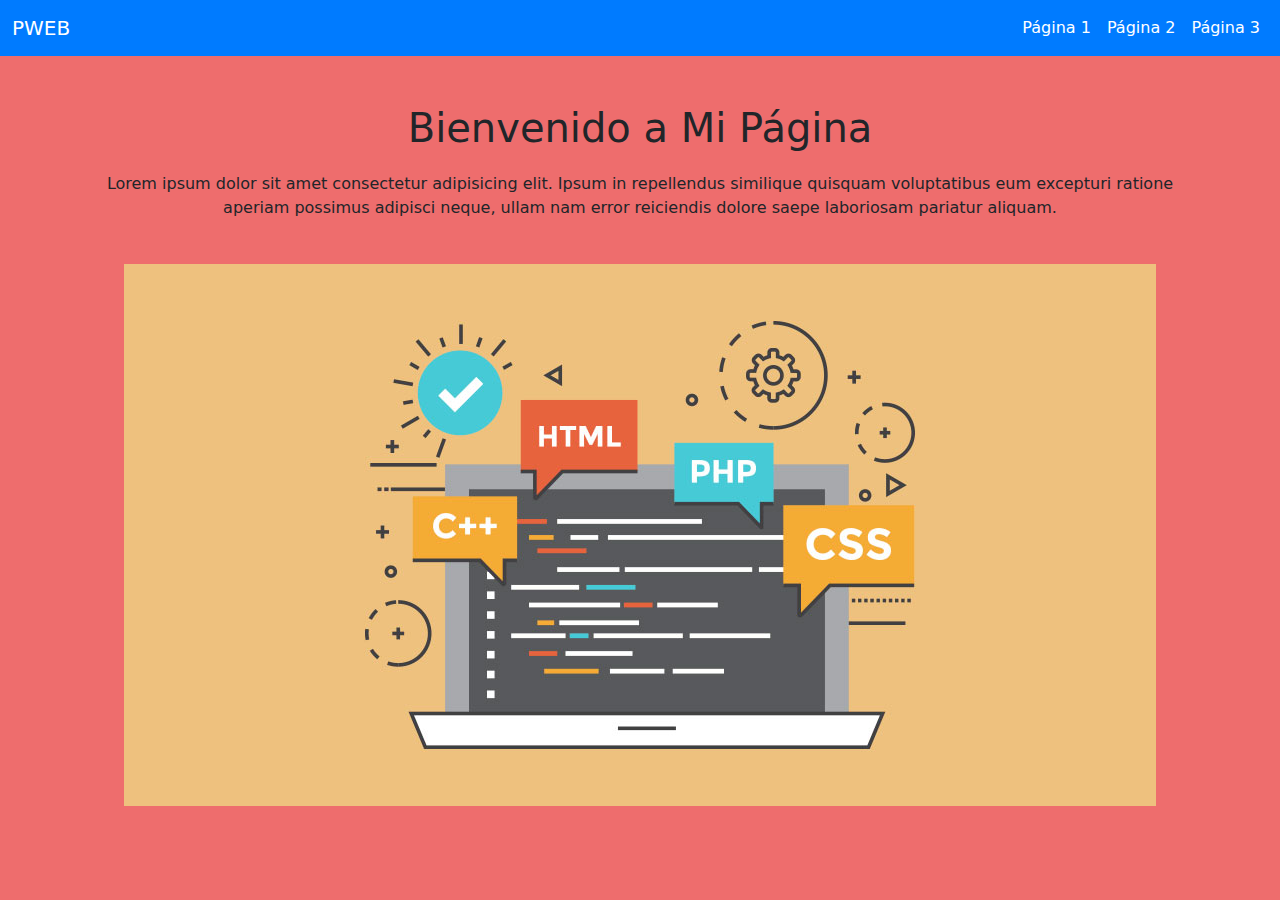
==== index.html @ 7359f721 "Añadidos de archivos del ejercicio 3.1" ====
<!DOCTYPE html>
<html lang="es">
<head>
    <meta charset="UTF-8">
    <meta http-equiv="X-UA-Compatible" content="IE=edge">
    <meta name="viewport" content="width=device-width, initial-scale=1.0">
    <title>Actividad 2</title>
    <link href="https://cdn.jsdelivr.net/npm/bootstrap@5.3.3/dist/css/bootstrap.min.css" rel="stylesheet" integrity="sha384-QWTKZyjpPEjISv5WaRU9OFeRpok6YctnYmDr5pNlyT2bRjXh0JMhjY6hW+ALEwIH" crossorigin="anonymous">
    <link rel="stylesheet" href="index.css">
</head>
<body>
    <nav class="navbar navbar-expand-lg" id="navbar">
        <div class="container-fluid">
            <a class="navbar-brand" href="#">PWEB</a>
            <button class="navbar-toggler" type="button" data-bs-toggle="collapse" data-bs-target="#navbarNav" aria-controls="navbarNav" aria-expanded="false" aria-label="Toggle navigation">
                <span class="navbar-toggler-icon"></span>
            </button>
            <div class="collapse navbar-collapse" id="navbarNav">
                <ul class="navbar-nav ms-auto">
                    <li class="nav-item">
                        <a class="nav-link" href="#">Página 1</a>
                    </li>
                    <li class="nav-item">
                        <a class="nav-link" href="#">Página 2</a>
                    </li>
                    <li class="nav-item">
                        <a class="nav-link" href="#">Página 3</a>
                    </li>
                </ul>
            </div>
        </div>
    </nav>

    <div class="container text-center mt-5">
        <h1>Bienvenido a Mi Página</h1>
        <p>Lorem ipsum dolor sit amet consectetur adipisicing elit. Ipsum in repellendus similique quisquam voluptatibus eum excepturi ratione aperiam possimus adipisci neque, ullam nam error reiciendis dolore saepe laboriosam pariatur aliquam.</p>
        <img src="img1.jpg" alt="Imagen de ejemplo" class="img-fluid mt-4" />
    </div>
    <script src="https://cdn.jsdelivr.net/npm/@popperjs/core@2.11.7/dist/umd/popper.min.js" integrity="sha384-OB8qvZj6nxIbAxPUPgB1tX4Ip5JWeHpR0FjZlwZ5cgIQWNOt54PxY5RhMmEt1gD8" crossorigin="anonymous"></script>
    <script src="https://cdn.jsdelivr.net/npm/bootstrap@5.3.3/dist/js/bootstrap.min.js" integrity="sha384-l94xr0xY4gX/lPsv30QUpChSxjhdHyxg55EkS02Ntf/IKp20fEFW2U1sEw5wV3Vr" crossorigin="anonymous"></script>
</body>
</html>
---- index.css ----
body {
    background-color: #ee6d6d; /* Color de fondo profesional */
}

#navbar {
    background-color: #007BFF; /* Color contrastante para la barra de navegación */
}

.navbar-brand, .nav-link {
    color: white; /* Color del texto en la barra de navegación */
}

.nav-link:hover {
    color: #FFD700; /* Color al pasar el mouse sobre los enlaces */
}

h1 {
    margin-top: 20px; /* Espaciado superior para el título */
}

p {
    margin: 20px 0; /* Espaciado para el párrafo */
}
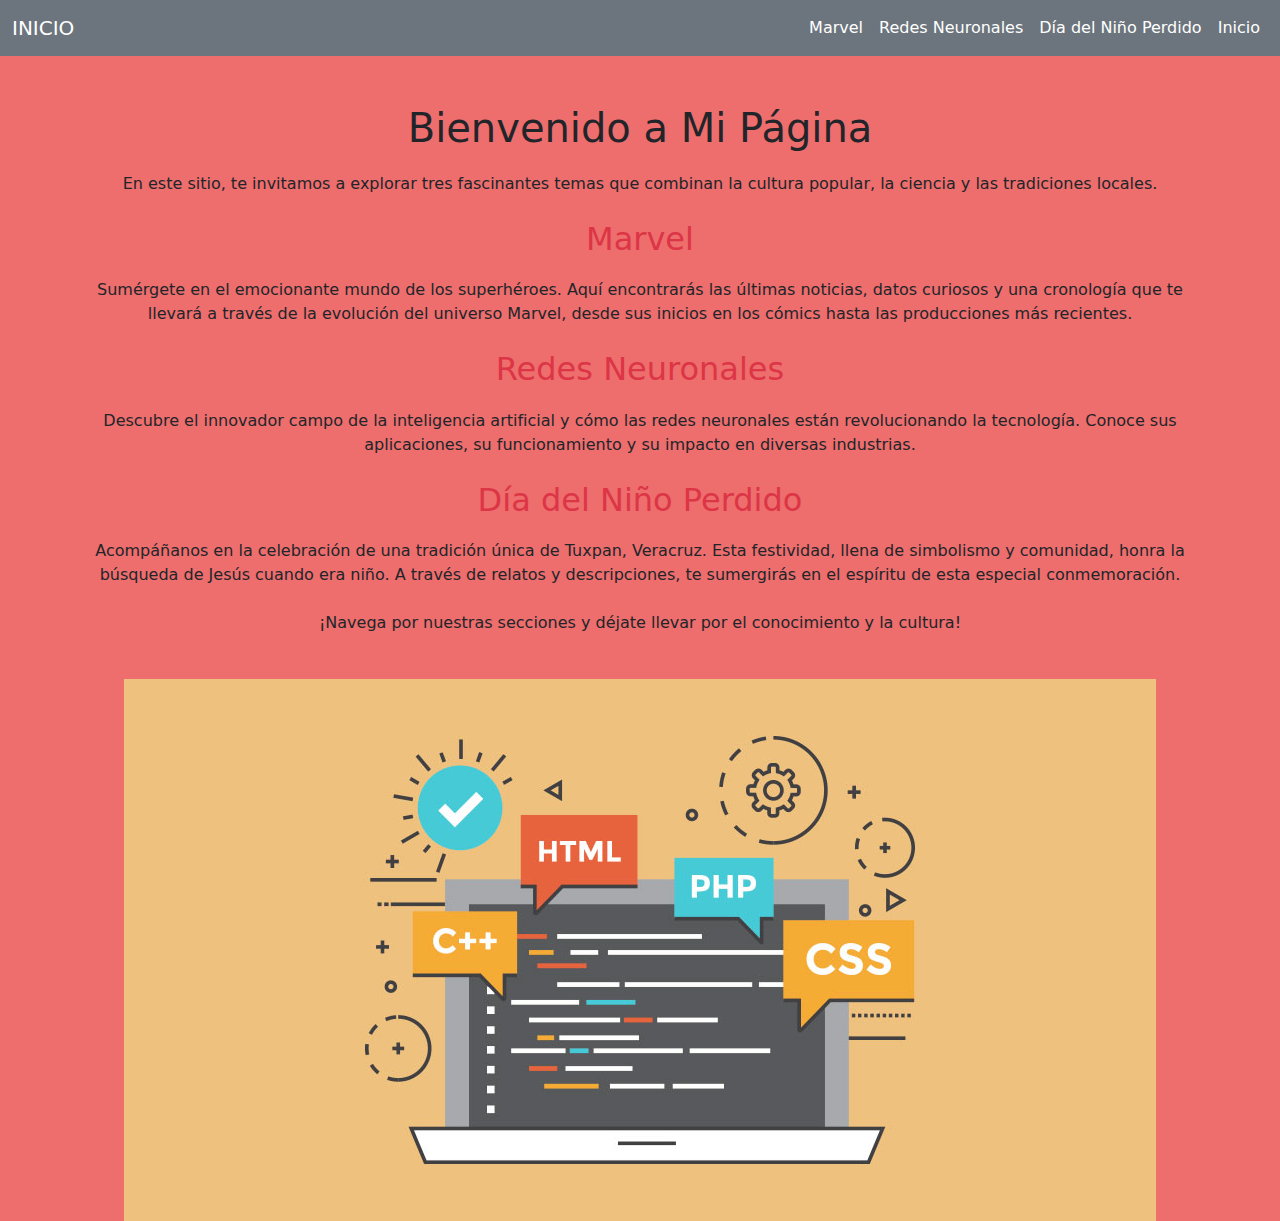
==== commit 1c748446: "Modificaciones a la pagina principal" ====
--- a/index.html
+++ b/index.html
@@ -9,22 +9,25 @@
     <link rel="stylesheet" href="index.css">
 </head>
 <body>
-    <nav class="navbar navbar-expand-lg" id="navbar">
+    <nav class="navbar navbar-expand-lg navbar-dark bg-secondary">
         <div class="container-fluid">
-            <a class="navbar-brand" href="#">PWEB</a>
+            <a class="navbar-brand" href="#">INICIO</a>
             <button class="navbar-toggler" type="button" data-bs-toggle="collapse" data-bs-target="#navbarNav" aria-controls="navbarNav" aria-expanded="false" aria-label="Toggle navigation">
                 <span class="navbar-toggler-icon"></span>
             </button>
             <div class="collapse navbar-collapse" id="navbarNav">
                 <ul class="navbar-nav ms-auto">
                     <li class="nav-item">
-                        <a class="nav-link" href="#">Página 1</a>
+                        <a class="nav-link" href="pagina 1/pagina1.html">Marvel</a>
                     </li>
                     <li class="nav-item">
-                        <a class="nav-link" href="#">Página 2</a>
+                        <a class="nav-link" href="pagina 2/pagina2.html">Redes Neuronales</a>
                     </li>
                     <li class="nav-item">
-                        <a class="nav-link" href="#">Página 3</a>
+                        <a class="nav-link" href="pagina 3/pagina3.html">Día del Niño Perdido</a>
+                    </li>
+                    <li class="nav-item">
+                        <a class="nav-link active" aria-current="page" href="index.html">Inicio</a>
                     </li>
                 </ul>
             </div>
@@ -33,8 +36,25 @@
 
     <div class="container text-center mt-5">
         <h1>Bienvenido a Mi Página</h1>
-        <p>Lorem ipsum dolor sit amet consectetur adipisicing elit. Ipsum in repellendus similique quisquam voluptatibus eum excepturi ratione aperiam possimus adipisci neque, ullam nam error reiciendis dolore saepe laboriosam pariatur aliquam.</p>
-        <img src="img1.jpg" alt="Imagen de ejemplo" class="img-fluid mt-4" />
+        <p>En este sitio, te invitamos a explorar tres fascinantes temas que combinan la cultura popular, la ciencia y las tradiciones locales.</p>
+
+        <div class="mt-4">
+            <h2 class="text-danger">Marvel</h2>
+            <p>Sumérgete en el emocionante mundo de los superhéroes. Aquí encontrarás las últimas noticias, datos curiosos y una cronología que te llevará a través de la evolución del universo Marvel, desde sus inicios en los cómics hasta las producciones más recientes.</p>
+        </div>
+
+        <div class="mt-4">
+            <h2 class="text-danger">Redes Neuronales</h2>
+            <p>Descubre el innovador campo de la inteligencia artificial y cómo las redes neuronales están revolucionando la tecnología. Conoce sus aplicaciones, su funcionamiento y su impacto en diversas industrias.</p>
+        </div>
+
+        <div class="mt-4">
+            <h2 class="text-danger">Día del Niño Perdido</h2>
+            <p>Acompáñanos en la celebración de una tradición única de Tuxpan, Veracruz. Esta festividad, llena de simbolismo y comunidad, honra la búsqueda de Jesús cuando era niño. A través de relatos y descripciones, te sumergirás en el espíritu de esta especial conmemoración.</p>
+        </div>
+
+        <p class="text-center mt-4">¡Navega por nuestras secciones y déjate llevar por el conocimiento y la cultura!</p>
+        <img src="img1.jpg" alt="Imagen" class="img-fluid mt-4" />
     </div>
     <script src="https://cdn.jsdelivr.net/npm/@popperjs/core@2.11.7/dist/umd/popper.min.js" integrity="sha384-OB8qvZj6nxIbAxPUPgB1tX4Ip5JWeHpR0FjZlwZ5cgIQWNOt54PxY5RhMmEt1gD8" crossorigin="anonymous"></script>
     <script src="https://cdn.jsdelivr.net/npm/bootstrap@5.3.3/dist/js/bootstrap.min.js" integrity="sha384-l94xr0xY4gX/lPsv30QUpChSxjhdHyxg55EkS02Ntf/IKp20fEFW2U1sEw5wV3Vr" crossorigin="anonymous"></script>
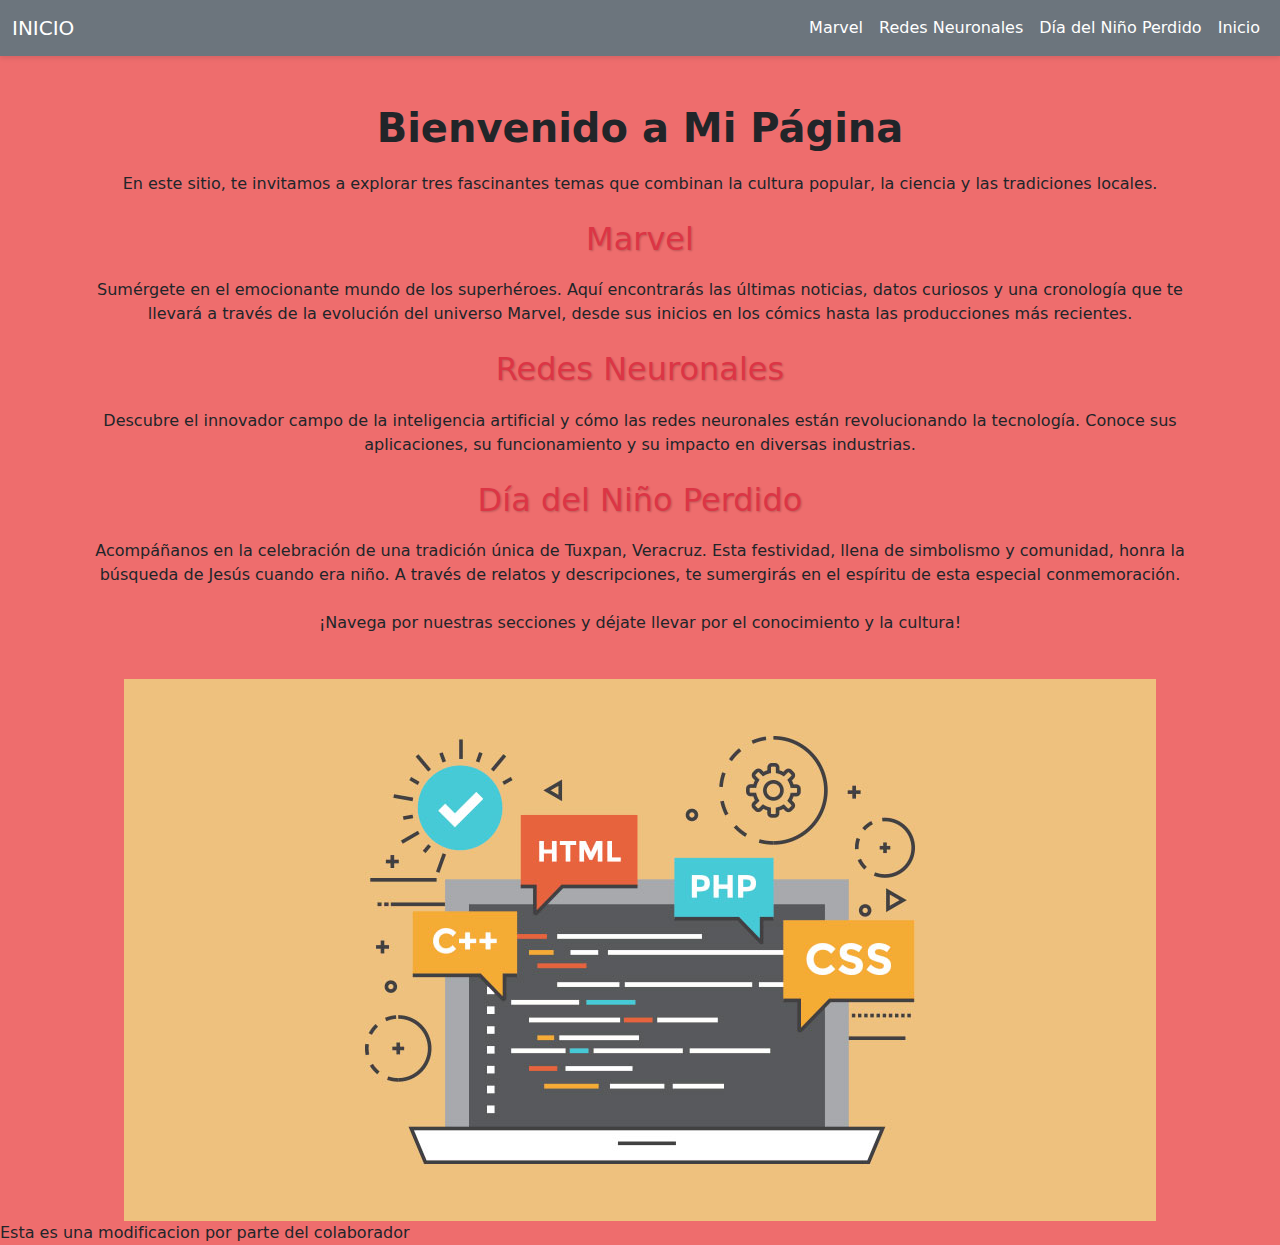
==== commit a6647c91: "Se hizo el cambio por parte del colaborador agregando un footer" ====
--- a/index.html
+++ b/index.html
@@ -58,5 +58,8 @@
     </div>
     <script src="https://cdn.jsdelivr.net/npm/@popperjs/core@2.11.7/dist/umd/popper.min.js" integrity="sha384-OB8qvZj6nxIbAxPUPgB1tX4Ip5JWeHpR0FjZlwZ5cgIQWNOt54PxY5RhMmEt1gD8" crossorigin="anonymous"></script>
     <script src="https://cdn.jsdelivr.net/npm/bootstrap@5.3.3/dist/js/bootstrap.min.js" integrity="sha384-l94xr0xY4gX/lPsv30QUpChSxjhdHyxg55EkS02Ntf/IKp20fEFW2U1sEw5wV3Vr" crossorigin="anonymous"></script>
+
+<footer>Esta es una modificacion por parte del colaborador</footer>
+
 </body>
 </html>
--- a/index.css
+++ b/index.css
@@ -1,23 +1,42 @@
 body {
-    background-color: #ee6d6d; /* Color de fondo profesional */
+    background-color: #ee6d6d;
 }
 
-#navbar {
-    background-color: #007BFF; /* Color contrastante para la barra de navegación */
+.navbar {
+    box-shadow: 0 2px 5px rgba(0, 0, 0, 0.1);
 }
 
 .navbar-brand, .nav-link {
-    color: white; /* Color del texto en la barra de navegación */
+    color: white;
 }
 
 .nav-link:hover {
-    color: #FFD700; /* Color al pasar el mouse sobre los enlaces */
+    color: #FFD700;
 }
 
 h1 {
-    margin-top: 20px; /* Espaciado superior para el título */
+    margin-top: 20px;
+    font-size: 2.5rem;
+    font-weight: bold;
 }
 
 p {
-    margin: 20px 0; /* Espaciado para el párrafo */
+    margin: 20px 0;
 }
+
+.lead {
+    font-size: 1.25rem;
+    font-weight: 300;
+}
+
+.text-danger {
+    text-shadow: 1px 1px 2px rgba(0, 0, 0, 0.2);
+}
+
+.mt-4 {
+    margin-top: 2rem;
+}
+
+.fw-bold {
+    font-weight: bold;
+}